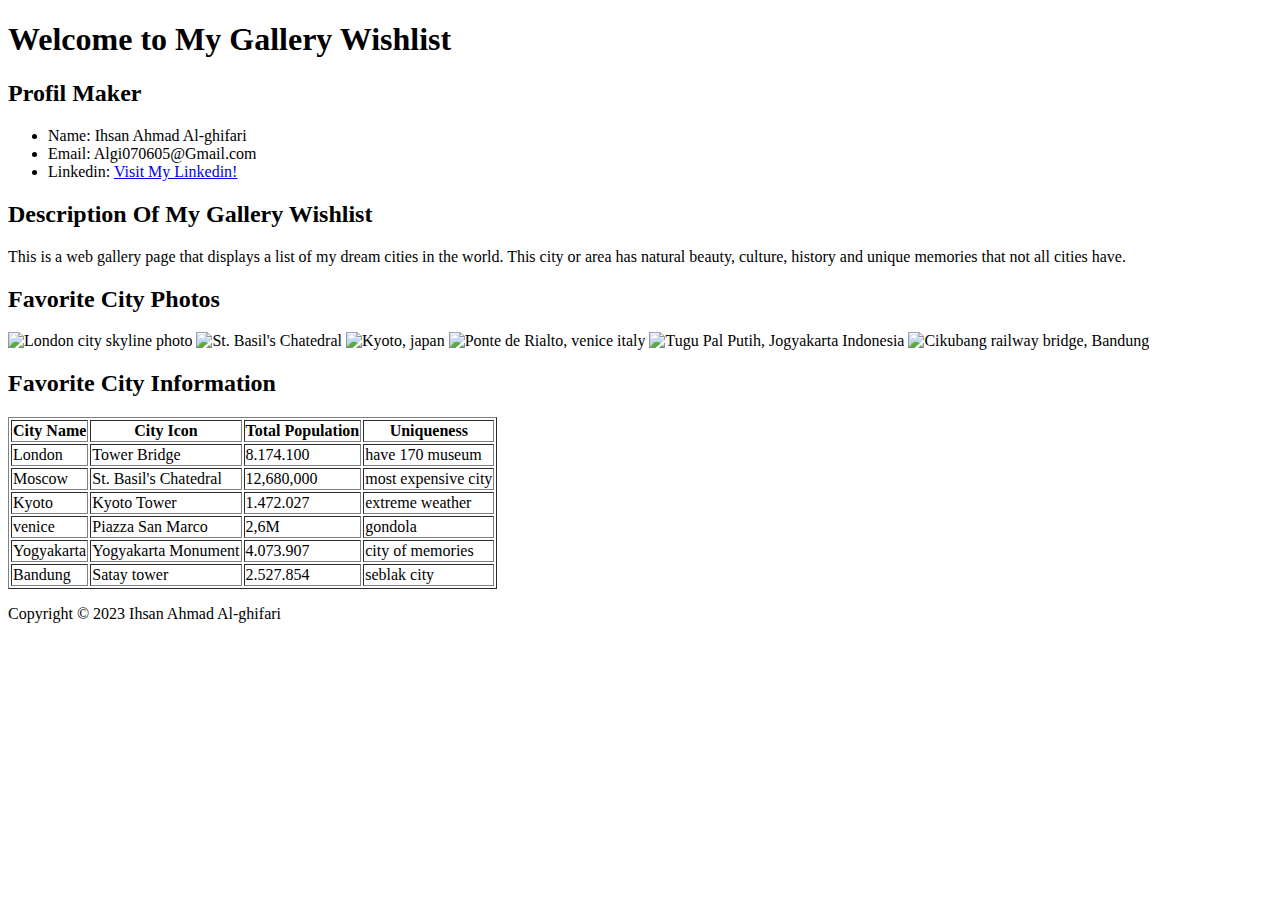
==== Task-2.html @ 8f7e7d9f "Add files via upload" ====
<!DOCTYPE html>
<html lang="en">
<head>
  <meta charset="UTF-8">
  <meta name="viewport" content="width=device-width, initial-scale=1.0">
  <meta http-equiv="X-UA-Compatible" content="ie=edge">
  <title>My Gallery</title>
</head>
<body>
  <header>
    <h1>Welcome to My Gallery Wishlist</h1>
  </header>
  <main>
    <section>
      <h2>Profil Maker</h2>
      <ul>
        <li>Name: Ihsan Ahmad Al-ghifari</li>
        <li>Email: Algi070605@Gmail.com</li>
        <li>Linkedin: 
        <a
        href="https://www.linkedin.com/in/Ihsan-ahmad-al-ghifari-300736293"
        target="_blank">
         Visit My Linkedin!
        </a>
        </li>
      </ul>
    </section>
    <section>
      <h2>Description Of My Gallery Wishlist</h2>
      <p>This is a web gallery page that displays a list of my dream cities in the world. This city or area has natural beauty, culture, history and unique memories that not all cities have.</p>
    </section>
    <section>
      <h2>Favorite City Photos</h2>
      <img src="https://cdn.pnghd.pics/data/415/gambar-kota-london-inggris-1.jpg" 
      alt="London city skyline photo" 
      style="width:200px; height:150px;" />
      <img src="https://cdn.idntimes.com/content-images/community/2019/09/images-20-4a1318b53ef9f10408b717d4277508f4_600x400.jpeg" 
      alt="St. Basil's Chatedral"  
      style="width:200px; height:150px;" />
      <img src="https://cdn.idntimes.com/content-images/community/2022/05/visitjapanau-268657261-4625209827565505-404178920746004369-n-68ebcec45e2d92df6c3ac004c2c6a142-9a950feb544b3c8db8a6f0abf9cc02d4.jpg"
      alt="Kyoto, japan" 
      style="width:150px; height:150px;" />
      <img src="https://asset.kompas.com/crops/QFRt9ZTRGNPRlkF2j3rbol4m-Jg=/0x0:780x520/750x500/data/photo/2019/07/04/3457126198.jpg" 
      alt="Ponte de Rialto, venice italy" 
      style="width:240px; height:150px;" />
      <img src="https://wonderfulimage.s3-id-jkt-1.kilatstorage.id/1616399335-dscf0709-medium.jpg" 
      alt="Tugu Pal Putih, Jogyakarta Indonesia" 
      style="width:210px; height:150px;" />
      <img src="https://thayyibah.com/wp-content/uploads/2020/10/jembatan-cikubang-1.jpg" 
      alt="Cikubang railway bridge, Bandung" 
      style="width:150px; height:150px;" />
    </section>
    <section>
      <h2>Favorite City Information</h2>
      <table border="1">
        <tr>
          <th>City Name</th>
          <th>City Icon</th>
          <th>Total Population</th>
          <th>Uniqueness</th>
        </tr>
        <tr>
          <td>London</td>
          <td>Tower Bridge</td>
          <td>8.174.100</td>
          <td>have 170 museum</td>
        </tr>
        <tr>
          <td>Moscow</td>
          <td>St. Basil's Chatedral</td>
          <td>12,680,000</td>
          <td>most expensive city</td>
        </tr>
        <tr>
          <td>Kyoto</td>
          <td>Kyoto Tower</td>
          <td>1.472.027</td>
          <td>extreme weather</td>
        </tr>
        <tr>
          <td>venice</td>
          <td>Piazza San Marco</td>
          <td>2,6M</td>
          <td>gondola</td>
        </tr>
        <tr>
          <td>Yogyakarta</td>
          <td>Yogyakarta Monument</td>
          <td>4.073.907</td>
          <td>city of memories</td>
        </tr>
        <tr>
          <td>Bandung</td>
          <td>Satay tower</td>
          <td>2.527.854</td>
          <td>seblak city</td>
        </tr>
      </table>
    </section>
  </main>
  <footer>
    <p>Copyright © 2023 Ihsan Ahmad Al-ghifari</p>
  </footer>
</body>
</html>
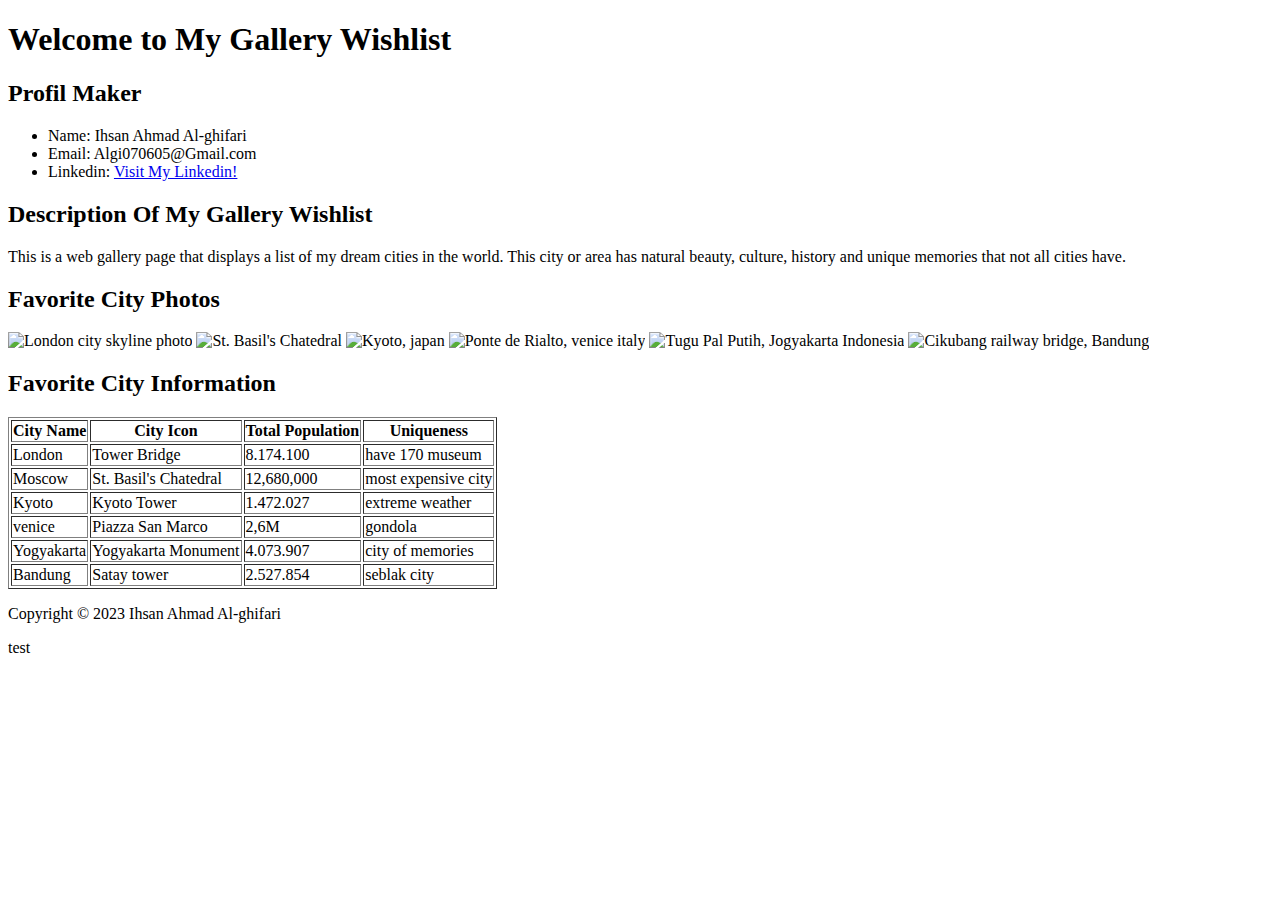
==== commit f42a4246: "update Task-2.html" ====
--- a/Task-2.html
+++ b/Task-2.html
@@ -102,4 +102,5 @@
     <p>Copyright © 2023 Ihsan Ahmad Al-ghifari</p>
   </footer>
 </body>
-</html>+</html>
+test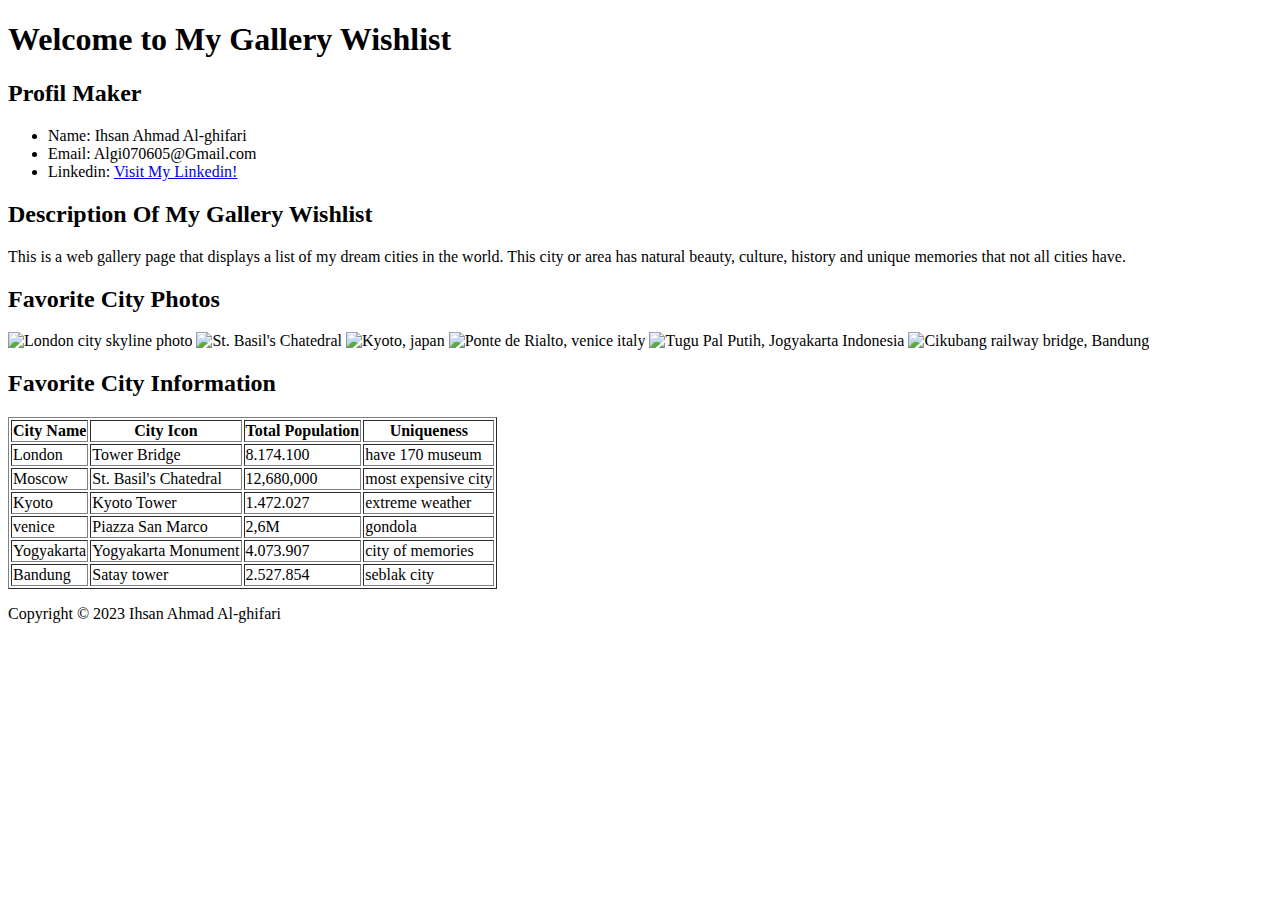
==== commit a5fb2dd6: "update Task-2.html" ====
--- a/Task-2.html
+++ b/Task-2.html
@@ -102,5 +102,4 @@
     <p>Copyright © 2023 Ihsan Ahmad Al-ghifari</p>
   </footer>
 </body>
-</html>
-test+</html>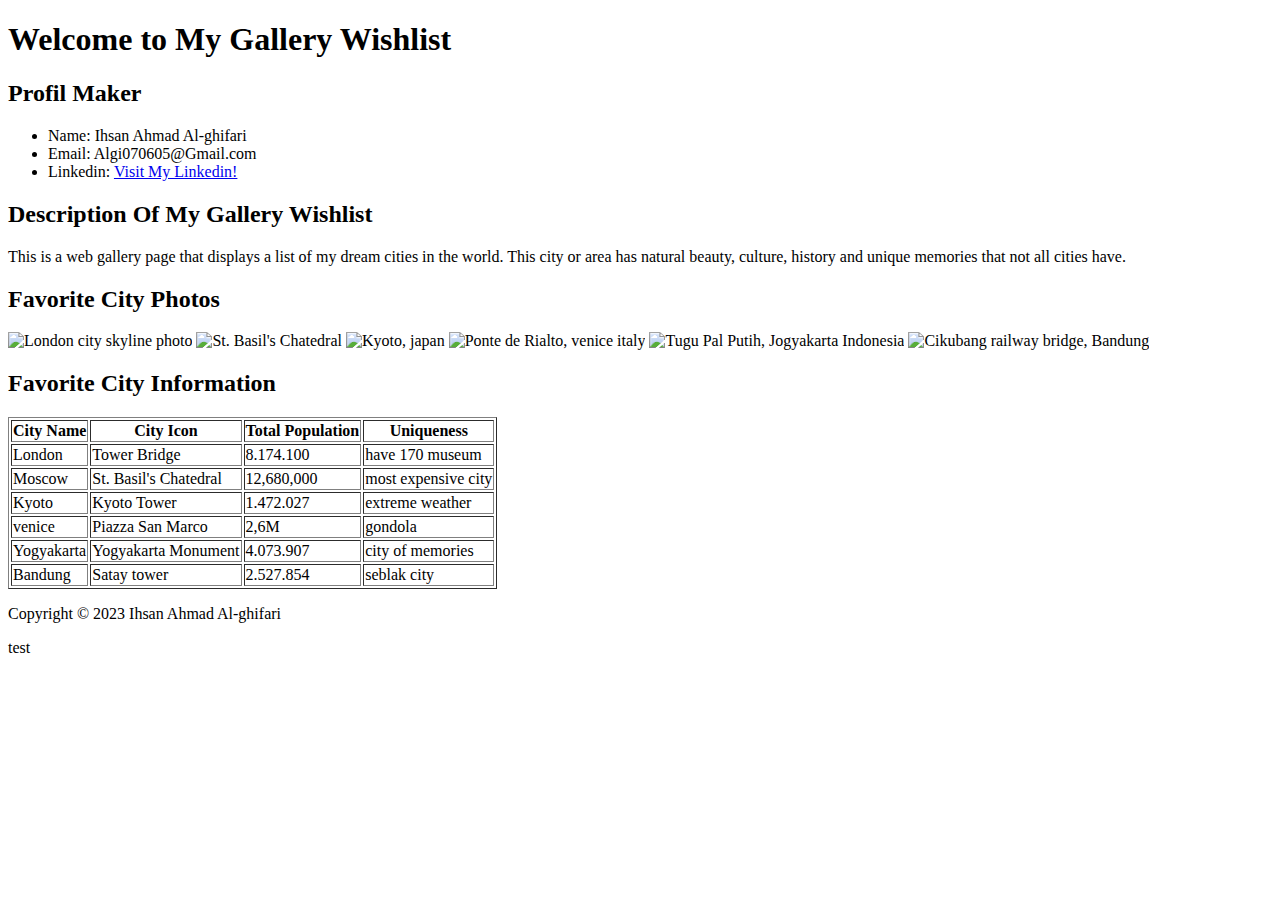
==== commit a2d319ff: "Update Task-2.html" ====
--- a/Task-2.html
+++ b/Task-2.html
@@ -102,4 +102,5 @@
     <p>Copyright © 2023 Ihsan Ahmad Al-ghifari</p>
   </footer>
 </body>
-</html>+</html>
+test
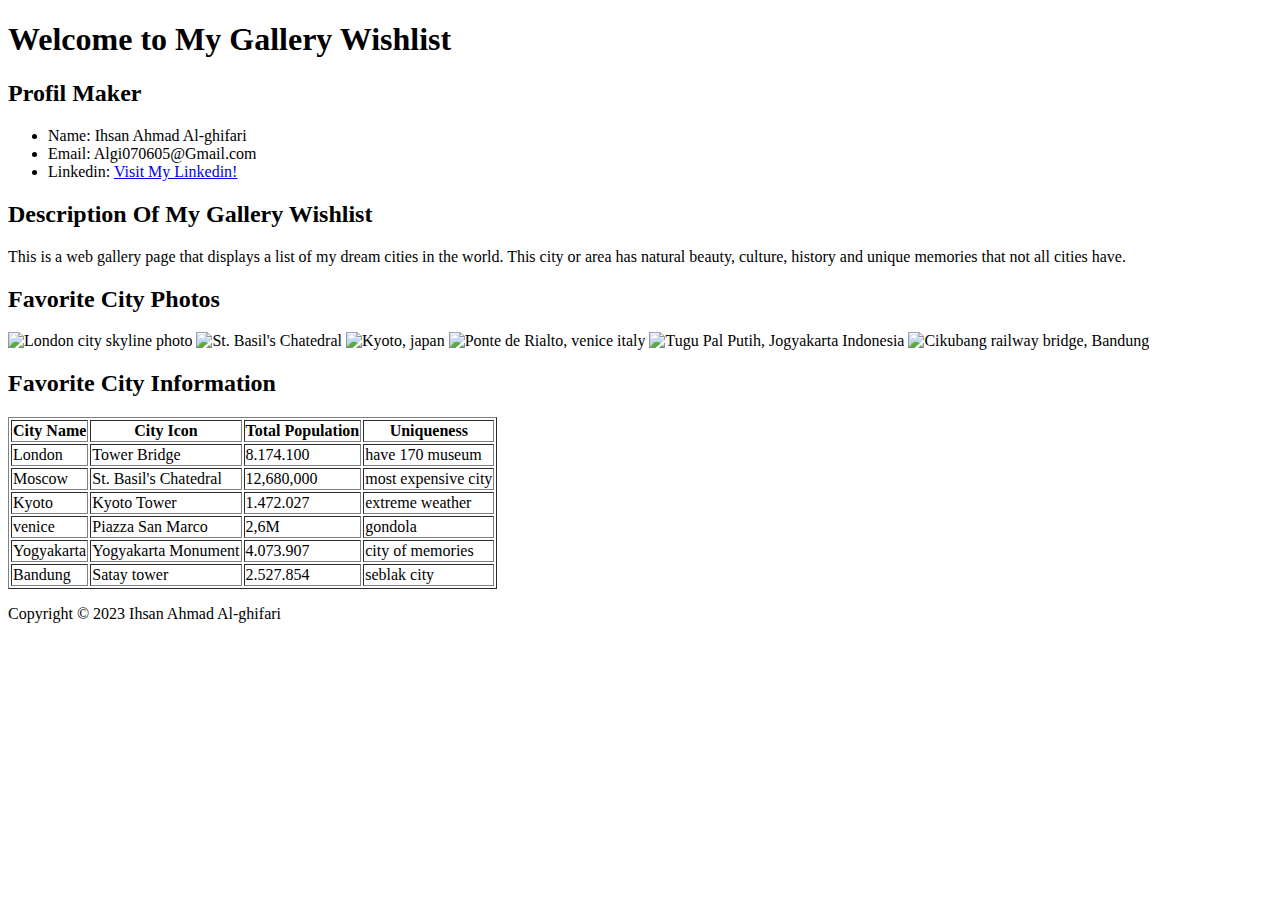
==== commit 8278b5a3: "update Task-2.html" ====
--- a/Task-2.html
+++ b/Task-2.html
@@ -103,4 +103,3 @@
   </footer>
 </body>
 </html>
-test
